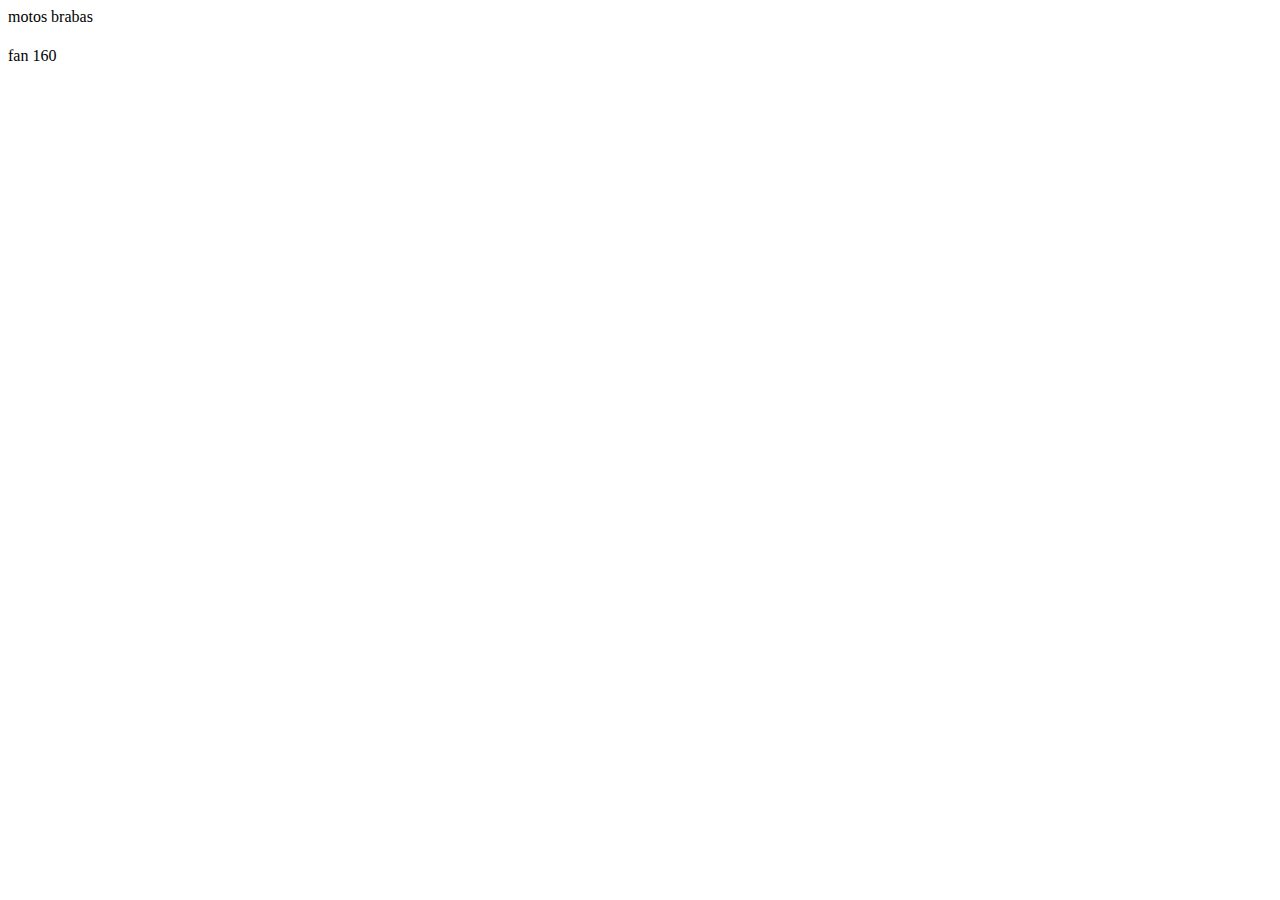
==== html.html @ 55b68db8 "c" ====
<!DOCTYPE html>
<html lang="pt-br">

<head>
    <meta charset="UTF-8">
    <meta name="viewport" content="width=device-width, initial-scale=1.0">
    <link rel="stylesheet" href="style.css">
    <title>motos</title>
</head>

<body>
    <header>motos brabas</header>
<section class="chamada">
    <div>
        <h1></h1>
    <p>fan 160</p>
    </div>


    <div>


    </div>
</section>
    
</body>

</html>
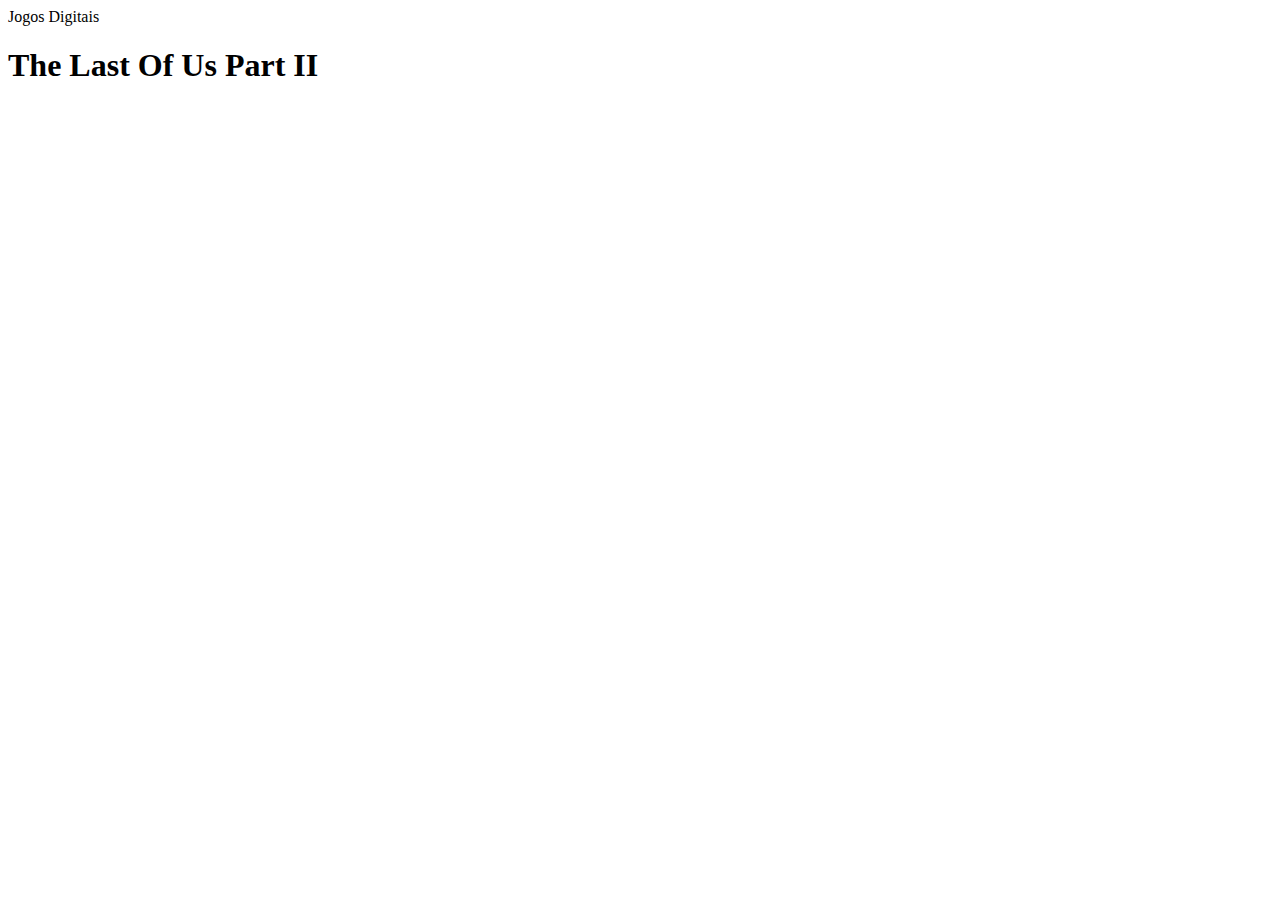
==== commit a65faa39: "s" ====
--- a/html.html
+++ b/html.html
@@ -5,15 +5,15 @@
     <meta charset="UTF-8">
     <meta name="viewport" content="width=device-width, initial-scale=1.0">
     <link rel="stylesheet" href="style.css">
-    <title>motos</title>
+    <title>Jogos</title>
 </head>
 
 <body>
-    <header>motos brabas</header>
+    <header>Jogos Digitais</header>
 <section class="chamada">
     <div>
-        <h1></h1>
-    <p>fan 160</p>
+        <h1> The Last Of Us Part II </h1>
+    <p> </p>
     </div>
 
 
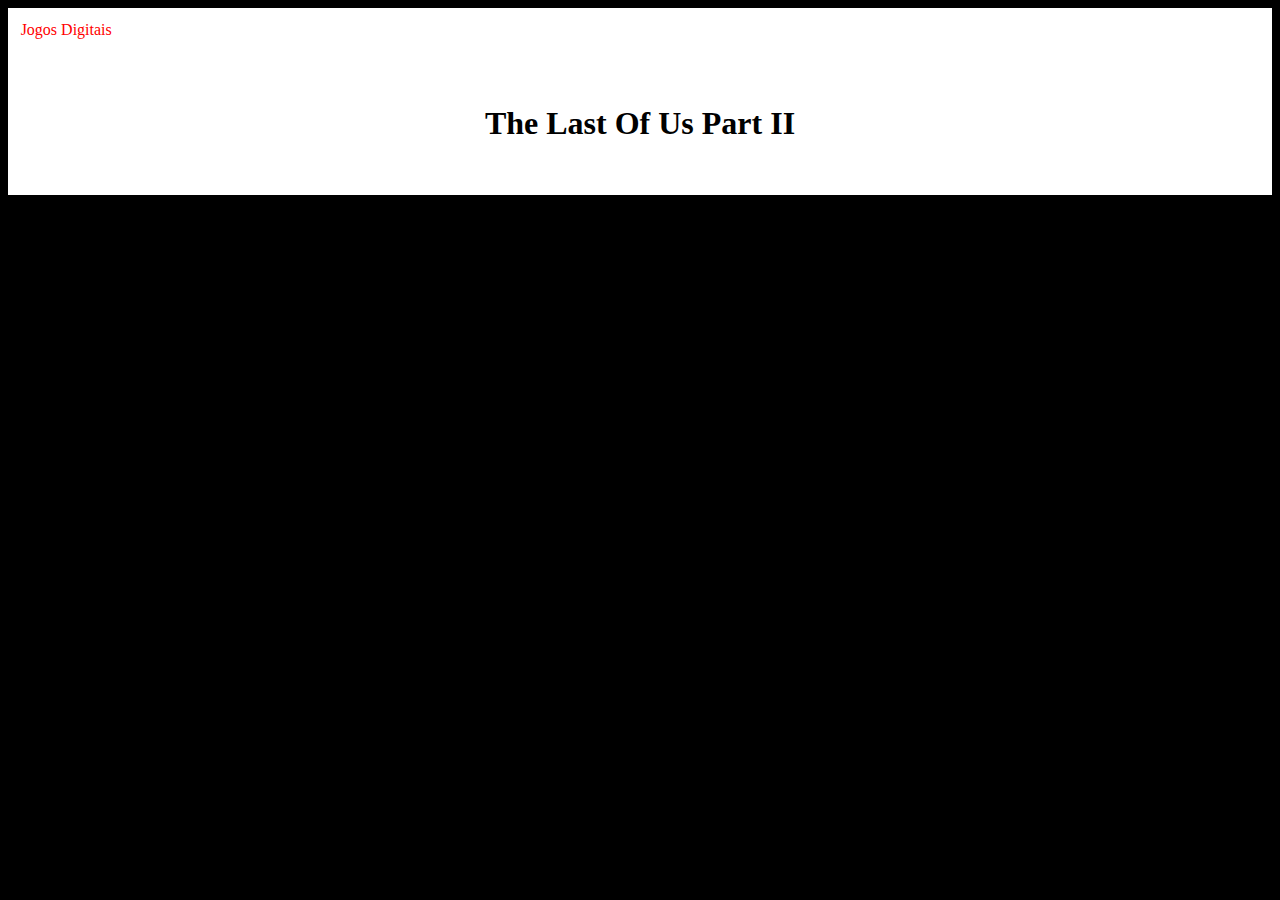
==== commit a915b44c: "f" ====
--- a/html.html
+++ b/html.html
@@ -4,7 +4,7 @@
 <head>
     <meta charset="UTF-8">
     <meta name="viewport" content="width=device-width, initial-scale=1.0">
-    <link rel="stylesheet" href="style.css">
+    <link rel="stylesheet" href="css.css">
     <title>Jogos</title>
 </head>
 
--- a/css.css
+++ b/css.css
@@ -0,0 +1,19 @@
+header{
+    background-color: white;
+    color: red;
+    padding: 1%;
+    }
+    
+    body{
+    background-color: black;
+    }
+    
+    .chamada{
+    background-color: white;
+    padding-bottom: 2em;
+    padding-top: 2em;
+    color:black ;
+    display: flex;
+    justify-content: center;
+    }
+    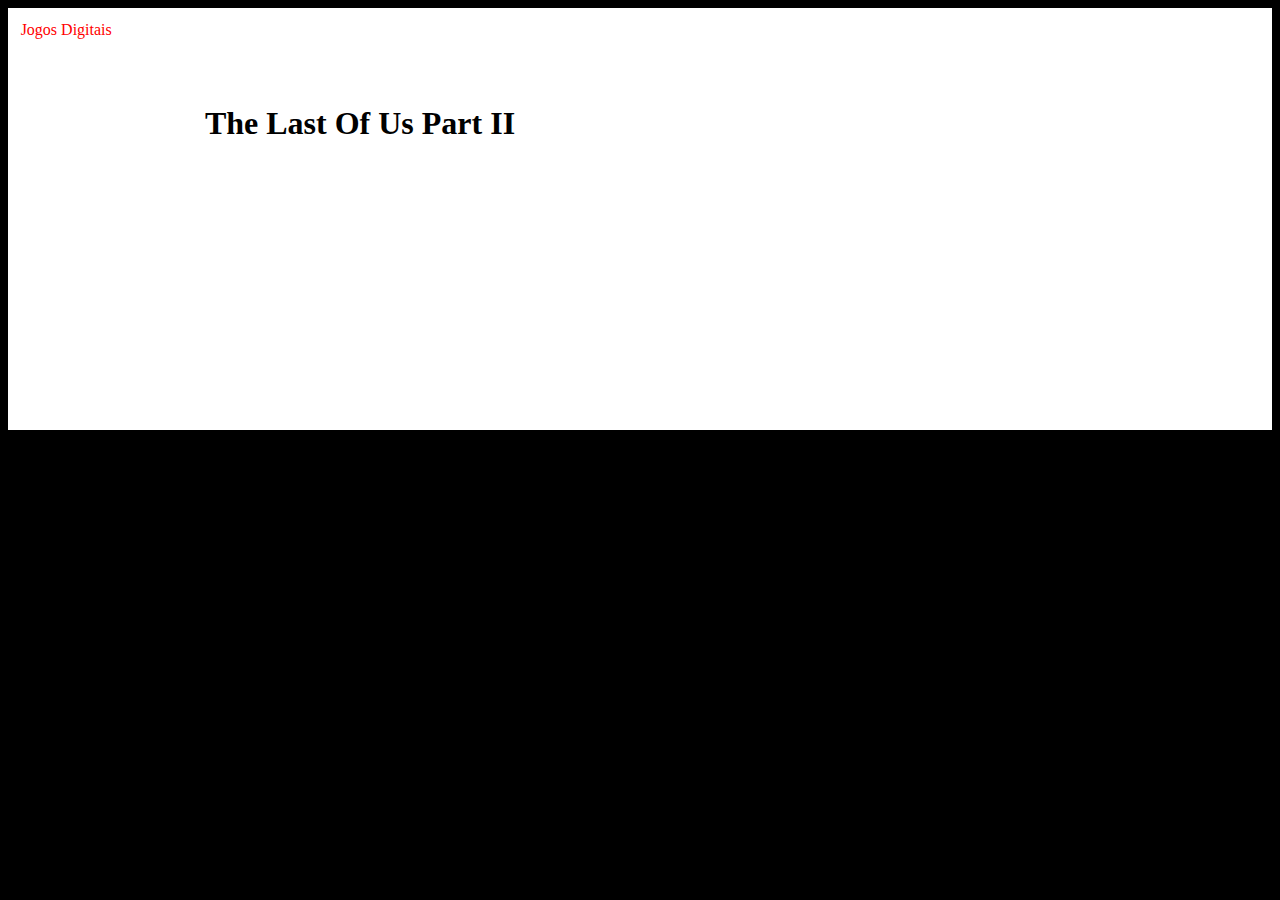
==== commit 188fbc74: "c" ====
--- a/html.html
+++ b/html.html
@@ -15,7 +15,7 @@
         <h1> The Last Of Us Part II </h1>
     <p> </p>
     </div>
-
+    <iframe width="560" height="315" src="https://www.youtube.com/embed/oMsYpRAE60s?si=bih9XgtUT3ho37kR" title="YouTube video player" frameborder="0" allow="accelerometer; autoplay; clipboard-write; encrypted-media; gyroscope; picture-in-picture; web-share" referrerpolicy="strict-origin-when-cross-origin" allowfullscreen></iframe>
 
     <div>
 
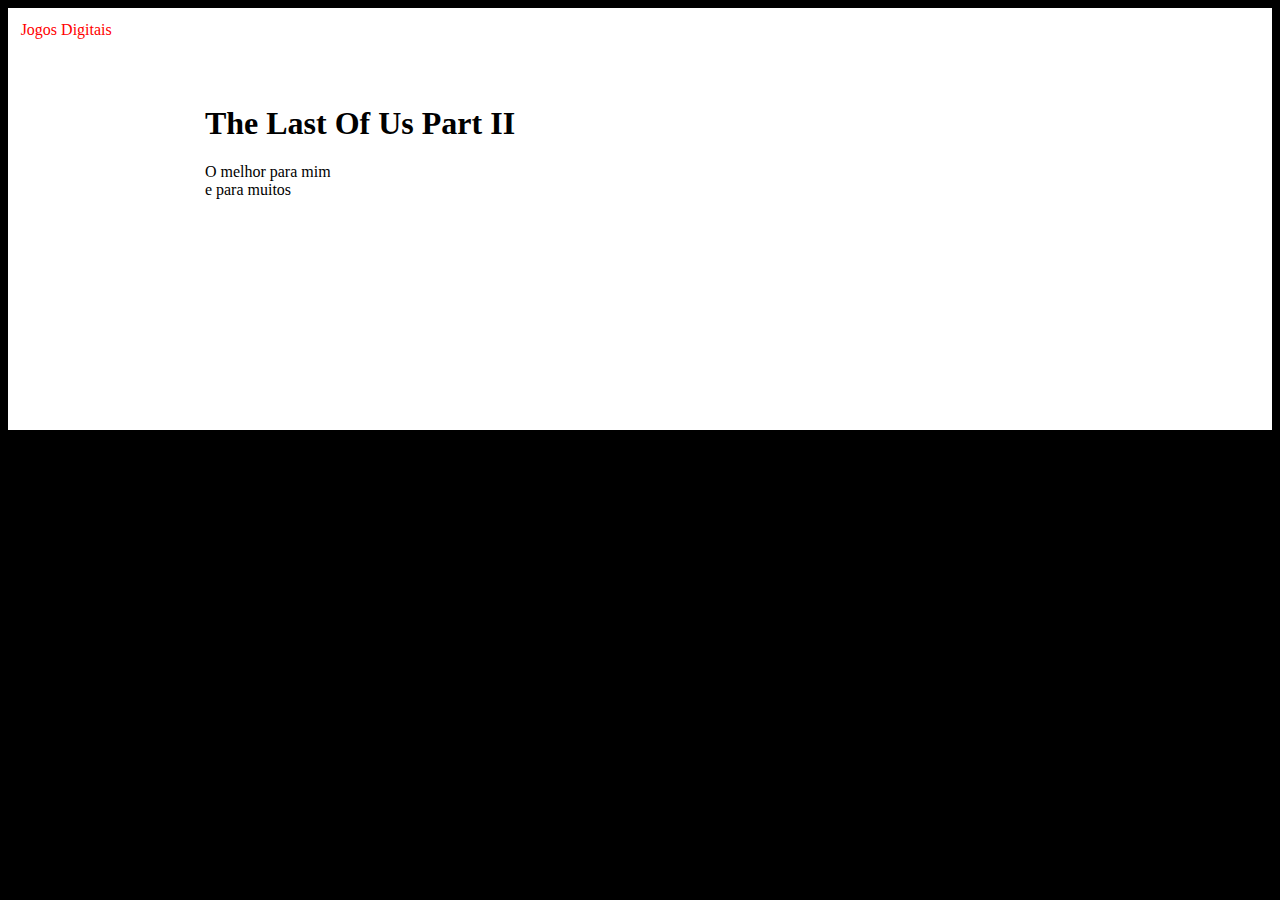
==== commit f406f403: "d" ====
--- a/html.html
+++ b/html.html
@@ -13,7 +13,8 @@
 <section class="chamada">
     <div>
         <h1> The Last Of Us Part II </h1>
-    <p> </p>
+    <p> O melhor para mim
+        <br> e para muitos</p>
     </div>
     <iframe width="560" height="315" src="https://www.youtube.com/embed/oMsYpRAE60s?si=bih9XgtUT3ho37kR" title="YouTube video player" frameborder="0" allow="accelerometer; autoplay; clipboard-write; encrypted-media; gyroscope; picture-in-picture; web-share" referrerpolicy="strict-origin-when-cross-origin" allowfullscreen></iframe>
 
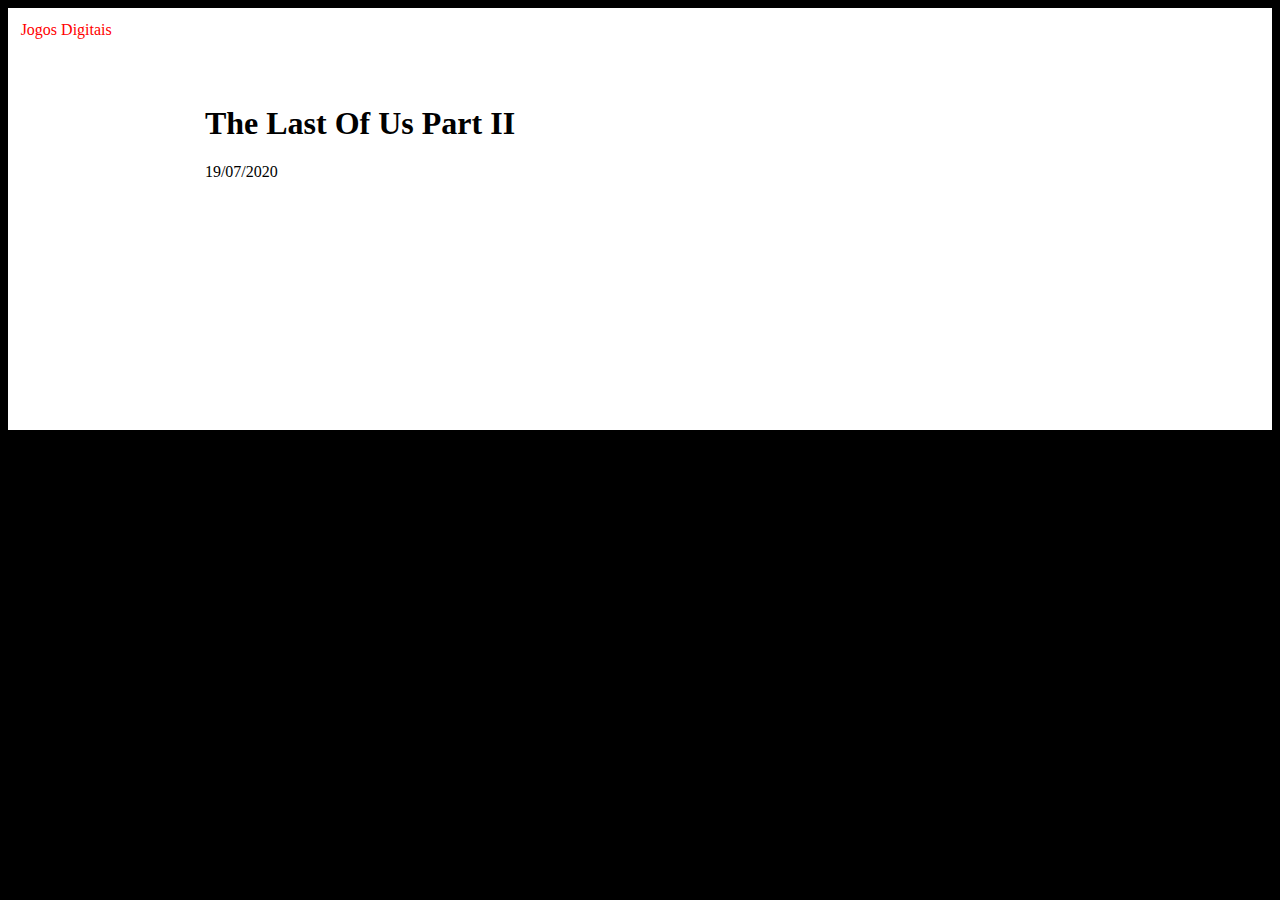
==== commit 3215208e: "f" ====
--- a/html.html
+++ b/html.html
@@ -13,8 +13,7 @@
 <section class="chamada">
     <div>
         <h1> The Last Of Us Part II </h1>
-    <p> O melhor para mim
-        <br> e para muitos</p>
+    <p> 19/07/2020 </p>
     </div>
     <iframe width="560" height="315" src="https://www.youtube.com/embed/oMsYpRAE60s?si=bih9XgtUT3ho37kR" title="YouTube video player" frameborder="0" allow="accelerometer; autoplay; clipboard-write; encrypted-media; gyroscope; picture-in-picture; web-share" referrerpolicy="strict-origin-when-cross-origin" allowfullscreen></iframe>
 
